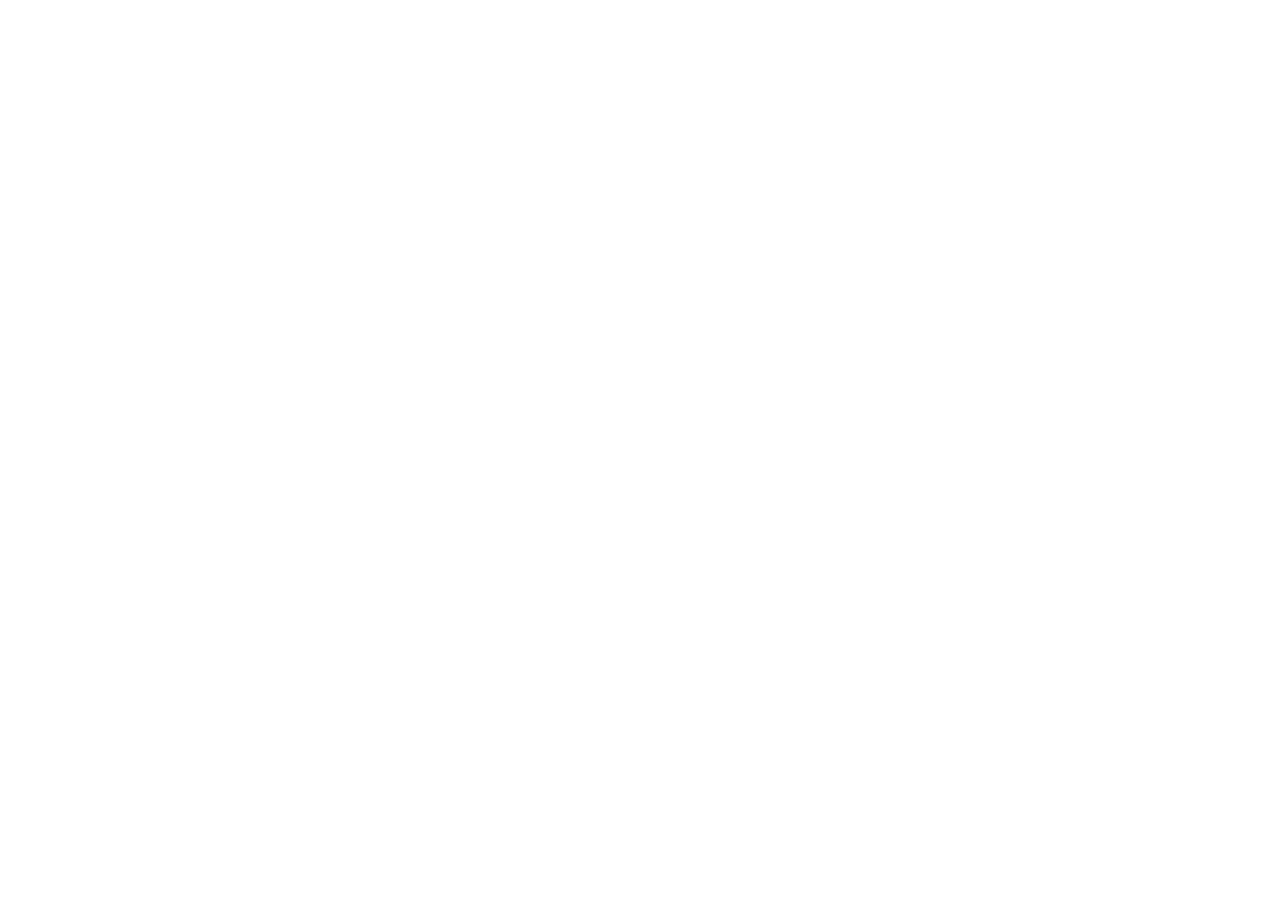
==== index.html @ 5fbccf6f "Start repository" ====
<!doctype html>
<html lang="en">
  <head>
    <meta charset="UTF-8" />
    <link rel="icon" type="image/svg+xml" href="/vite.svg" />
    <meta name="viewport" content="width=device-width, initial-scale=1.0" />
    <title>GitHub Pages PDF Portal</title>
    <meta property="og:image" content="https://bolt.new/static/og_default.png" />
    <meta name="twitter:card" content="summary_large_image" />
    <meta name="twitter:image" content="https://bolt.new/static/og_default.png" />
  </head>
  <body>
    <div id="root"></div>
    <script type="module" src="/src/main.tsx"></script>
  </body>
</html>
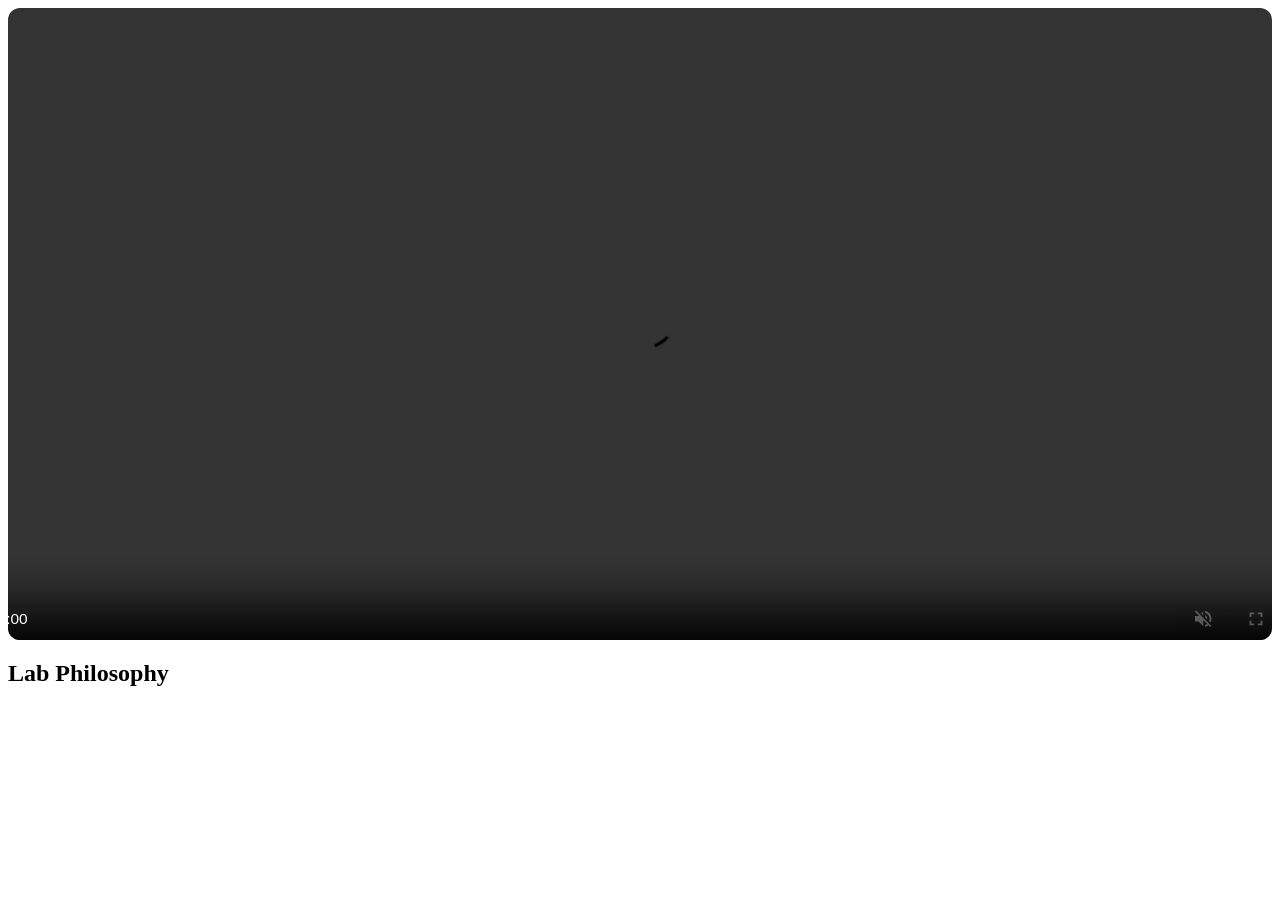
==== commit 429a3771: "Add homepage gallery, update lab philosophy and publications, enhance join page with video, improve " ====
--- a/index.html
+++ b/index.html
@@ -10,6 +10,19 @@
     <meta name="twitter:image" content="https://bolt.new/static/og_default.png" />
   </head>
   <body>
+      <!-- ...existing code... -->
+      <section class="section" style="text-align: center; overflow: hidden;">
+        <div style="overflow: hidden; border-radius: 12px; max-width: 100%; margin: 0 auto;">
+          <video controls autoplay muted playsinline style="width: 100%; display: block; transform: scale(1.1);">
+            <source src="videos/JoinUs.mov" type="video/quicktime">
+            Your browser does not support the video tag.
+          </video>
+        </div>
+      </section>
+
+      <section class="section">
+        <h2 class="section-title">Lab Philosophy</h2>
+      <!-- ...existing code... -->
     <div id="root"></div>
     <script type="module" src="/src/main.tsx"></script>
   </body>
